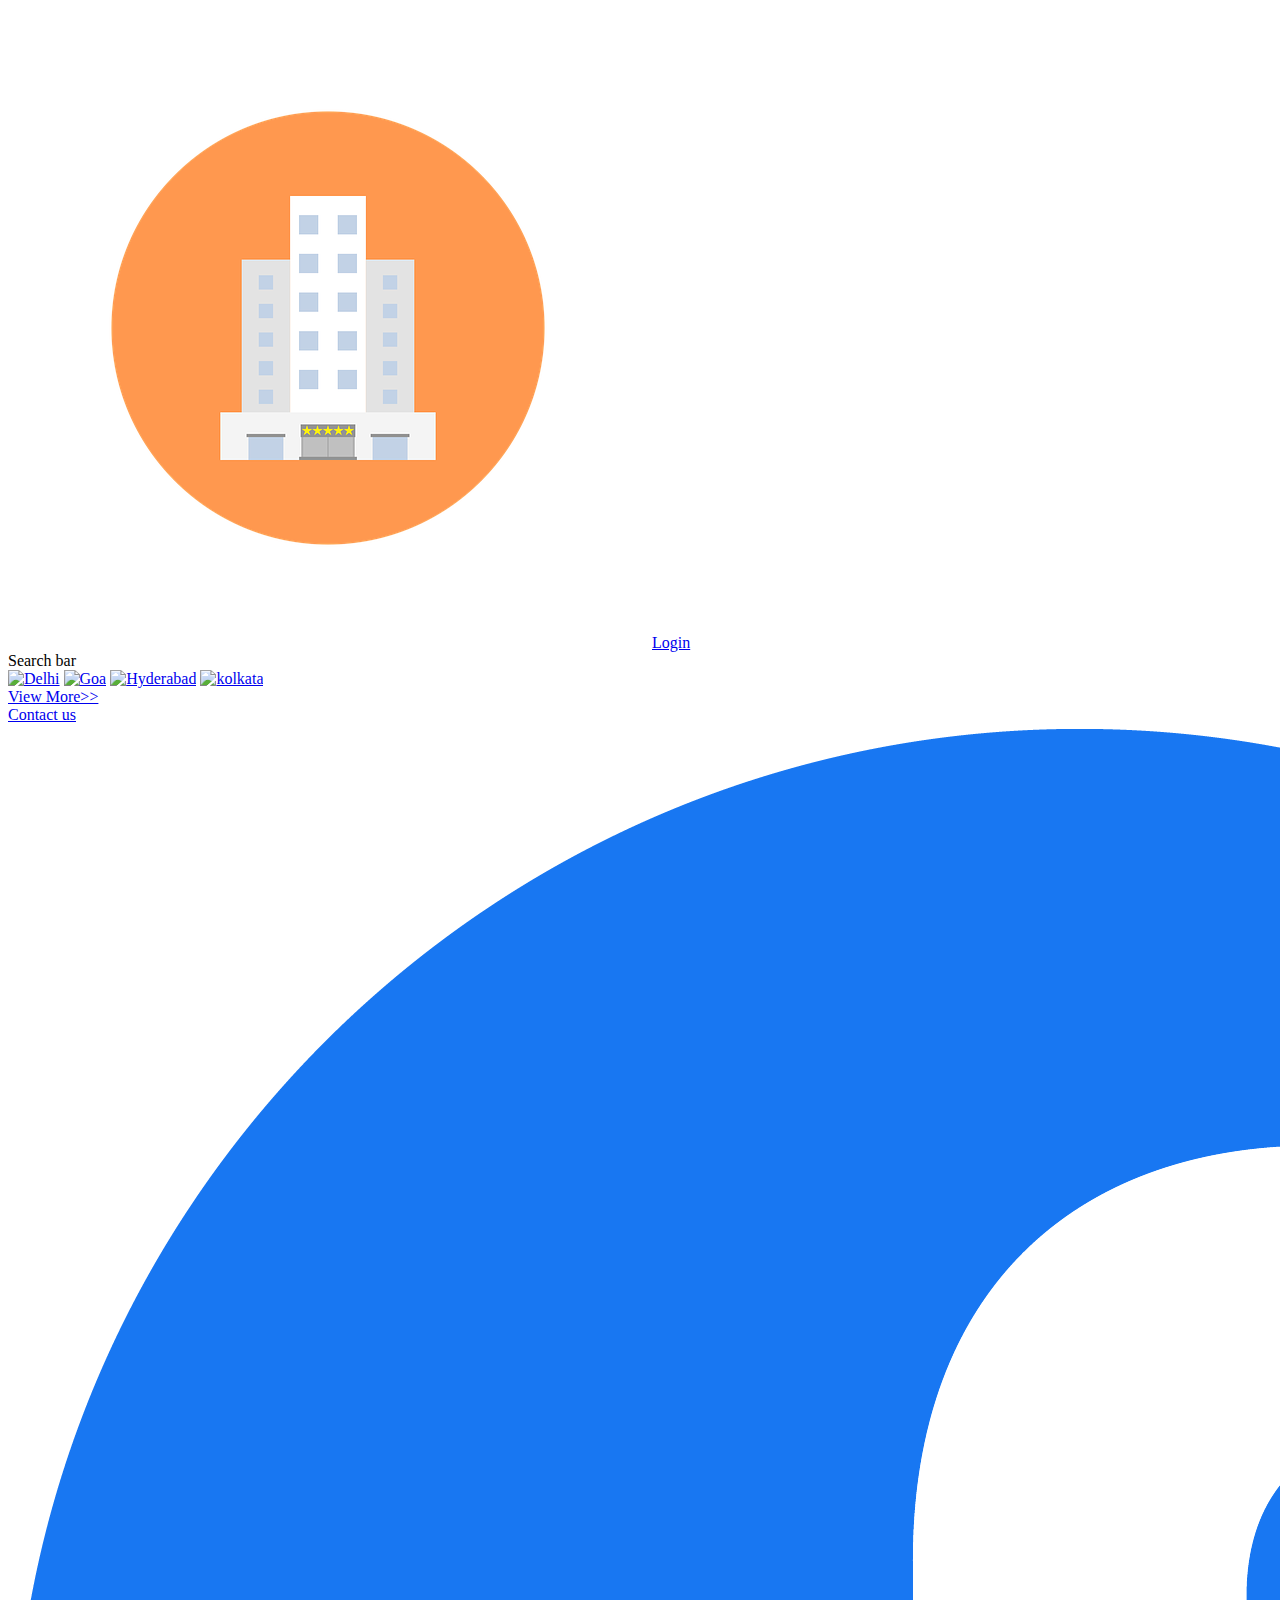
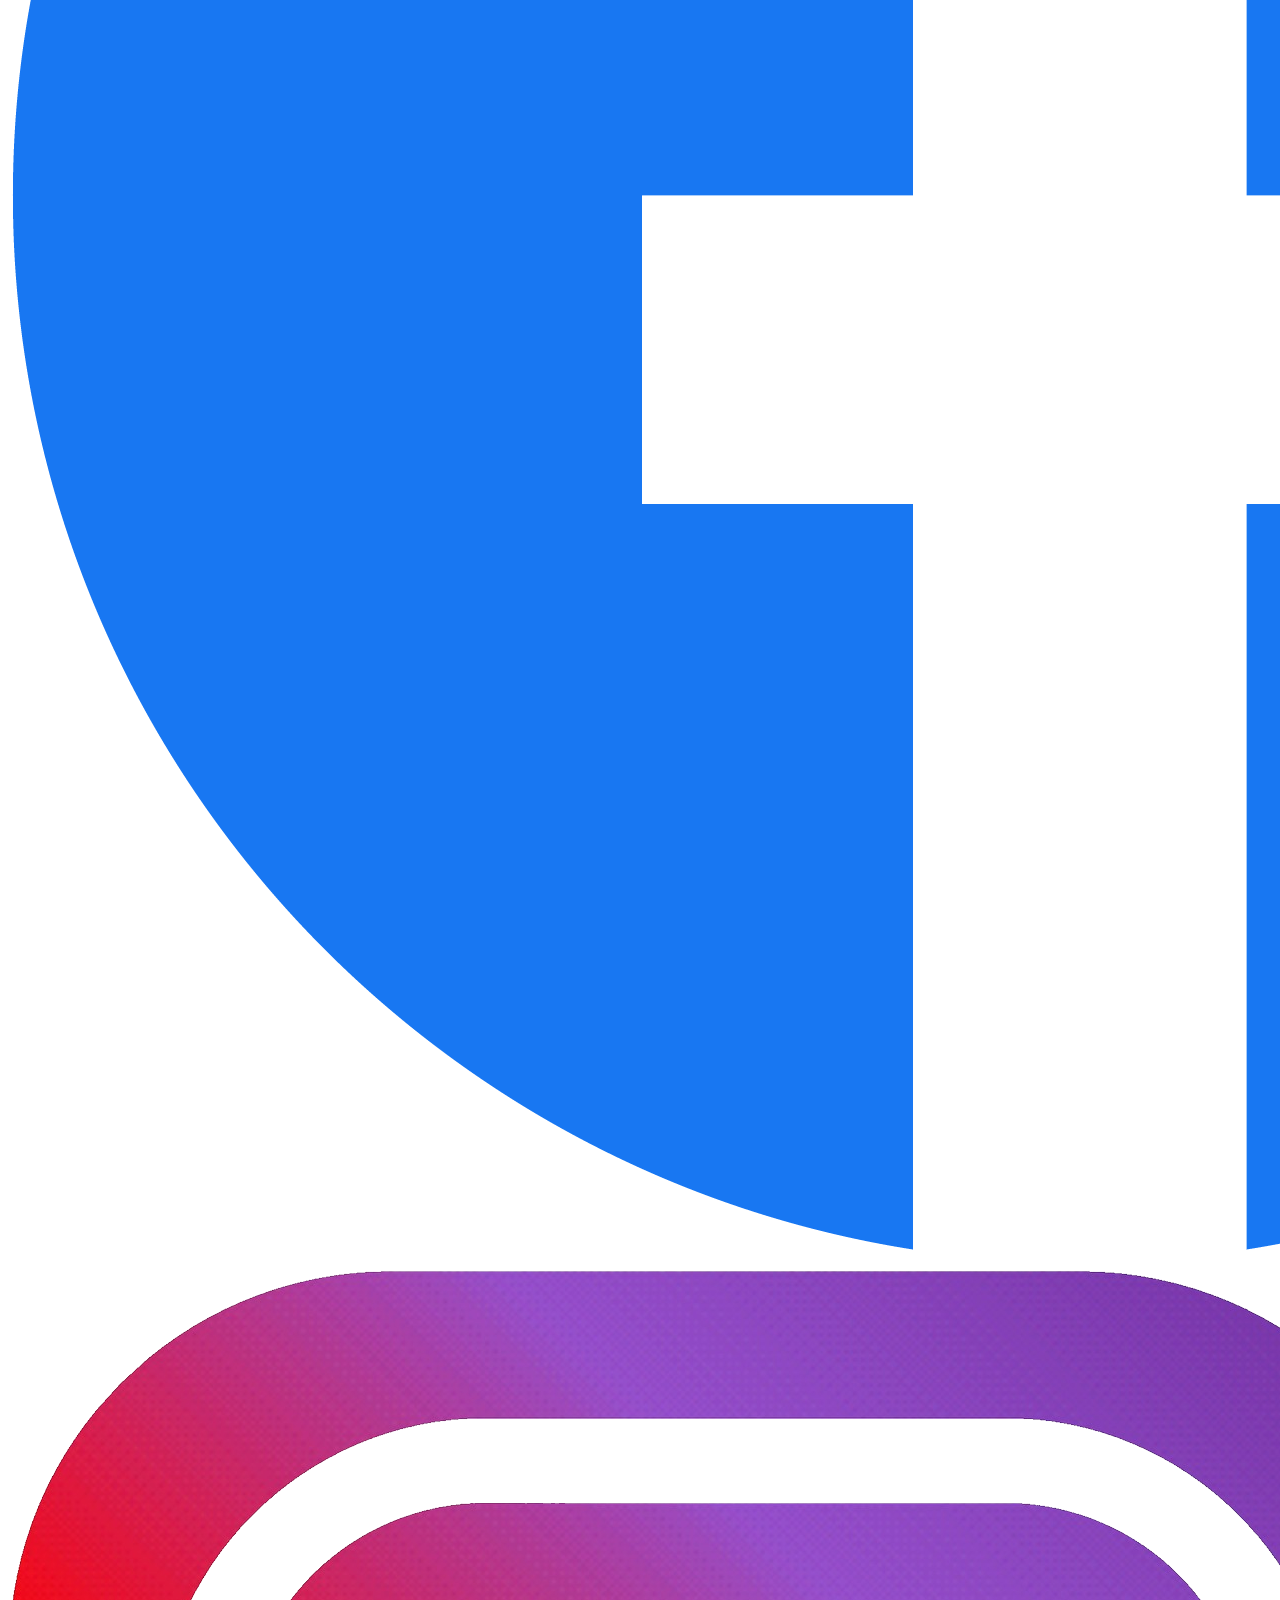
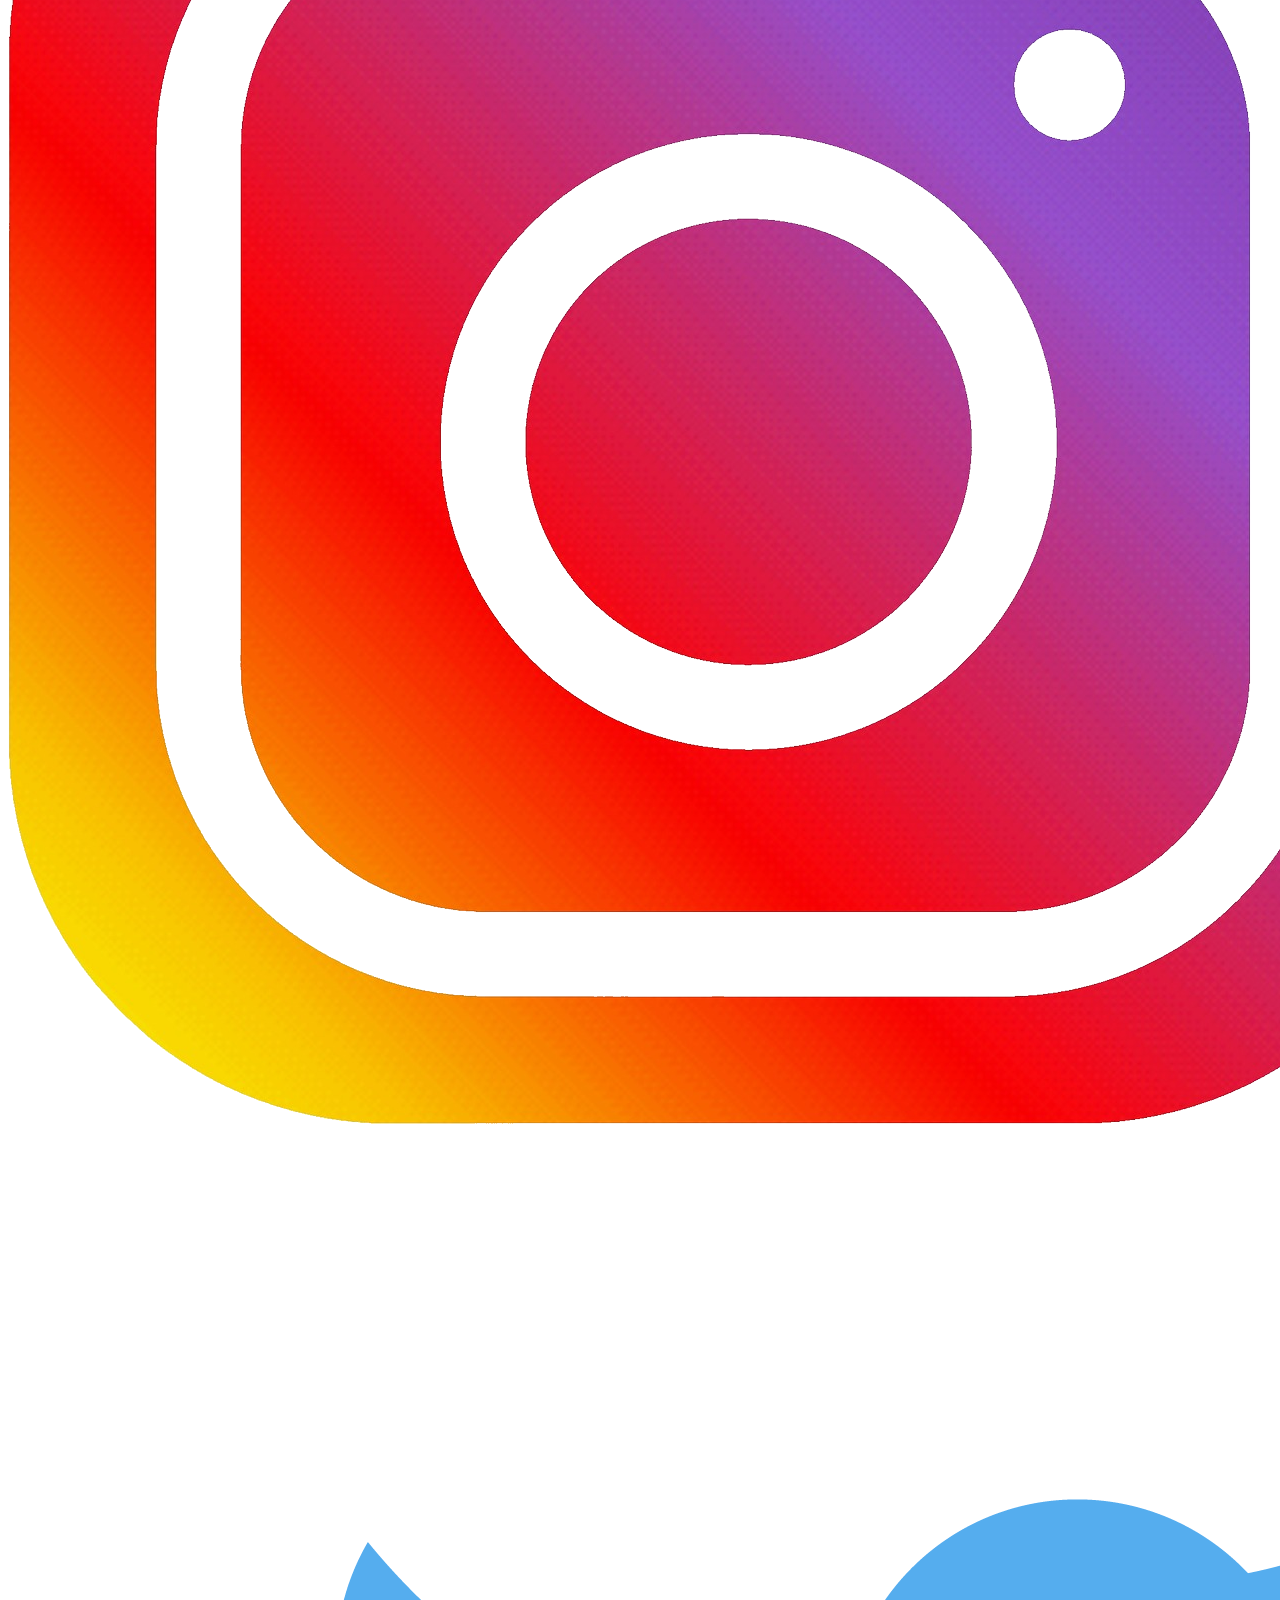
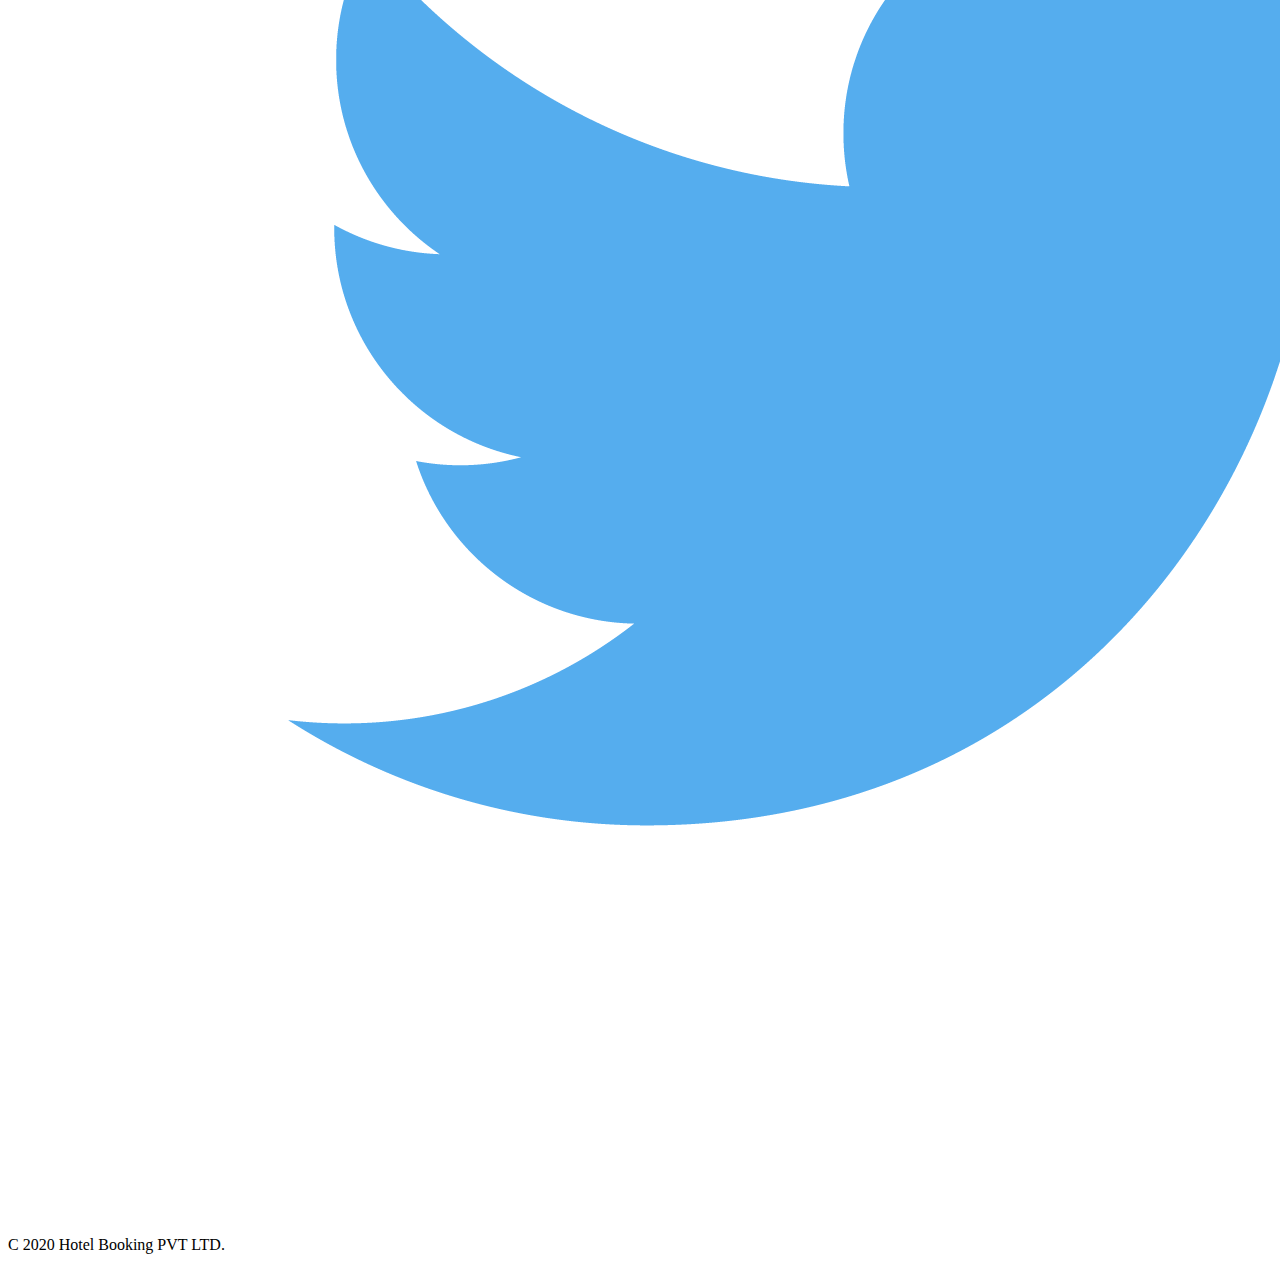
==== index.html @ e8c8d891 "check point2" ====
<!DOCTYPE html>
  <head>
      <title>
          Hotel Booking
      </title>
      <meta charset="utf-8">
  <meta name="viewport" content="width=device-width, initial-scale=1">
   <link href="styles\index.css" rel="stylesheet" />

   <body>
       <div id="main_container">    <!---Main container wraps all the div inside it  --->
           <div id="header">           <!---Header consist of logo  --->
                <header>
                    <img src="assests\images\logo.png" id="Logo" alt="logo">   <!--Image to show as logo in header-->

                    <a href="login.html" id="Login" >Login</a>           <!--a link to navigate to anthore page-->
                </header>
            </div>


            <div class="Search">                <!--Search Bar section -->
                <section>
                    Search bar 
                </section>
            </div>

            <div id="cards">              <!--Container to display the cards contains different images of destination -->
                <nav>
                    
                    <a href="list.html">  <img src="https://media-cdn.tripadvisor.com/media/photo-s/15/33/fe/a2/new-delhi.jpg" id="Delhi" alt="Delhi"></a>
                    
                    
                    <a href="list.html">  <img src="https://media-cdn.tripadvisor.com/media/photo-s/15/33/fc/f0/goa.jpg" id="Goa" alt="Goa"></a>

                    <a href="list.html">   <img src ="https://media-cdn.tripadvisor.com/media/photo-s/0f/98/f7/df/charminar.jpg" id="Hyderabad" alt="Hyderabad"></a>
                        
                    <a href="list.html">   <img src ="https://media-cdn.tripadvisor.com/media/photo-s/15/33/fe/ac/kolkata-calcutta.jpg" id="kolkata" alt="kolkata"></a>

                        <div id="more_cards">
                            <a href="#index.html">View More>></a>
                        </div>

                </nav>
            </div>


            <div id="Footer">
                <footer>
                    <a href="contact.html"  target="_blank" rel="noopener noreferrer" id="contact_us">Contact us</a>
                    <div id="contact">
                     <a href="https://www.facebook.com" target="_blank" rel="noopener noreferrer"> <img src="assests\images\facebook.png"  id="facebook"></a>
                     <a href="https://www.instagram.com" target="_blank" rel="noopener noreferrer"> <img src="assests\images\instagram.png"  id="instagram"></a>
                     <a href="https://twitter.com"  target="_blank" rel="noopener noreferrer"> <img src="assests\images\twitter.png"   id="twitter"></a>
                    </div>
                    <div><p> C 2020 Hotel Booking PVT LTD.</p></div>
                </footer>
            </div>
       </div>
   </body>
  </html>
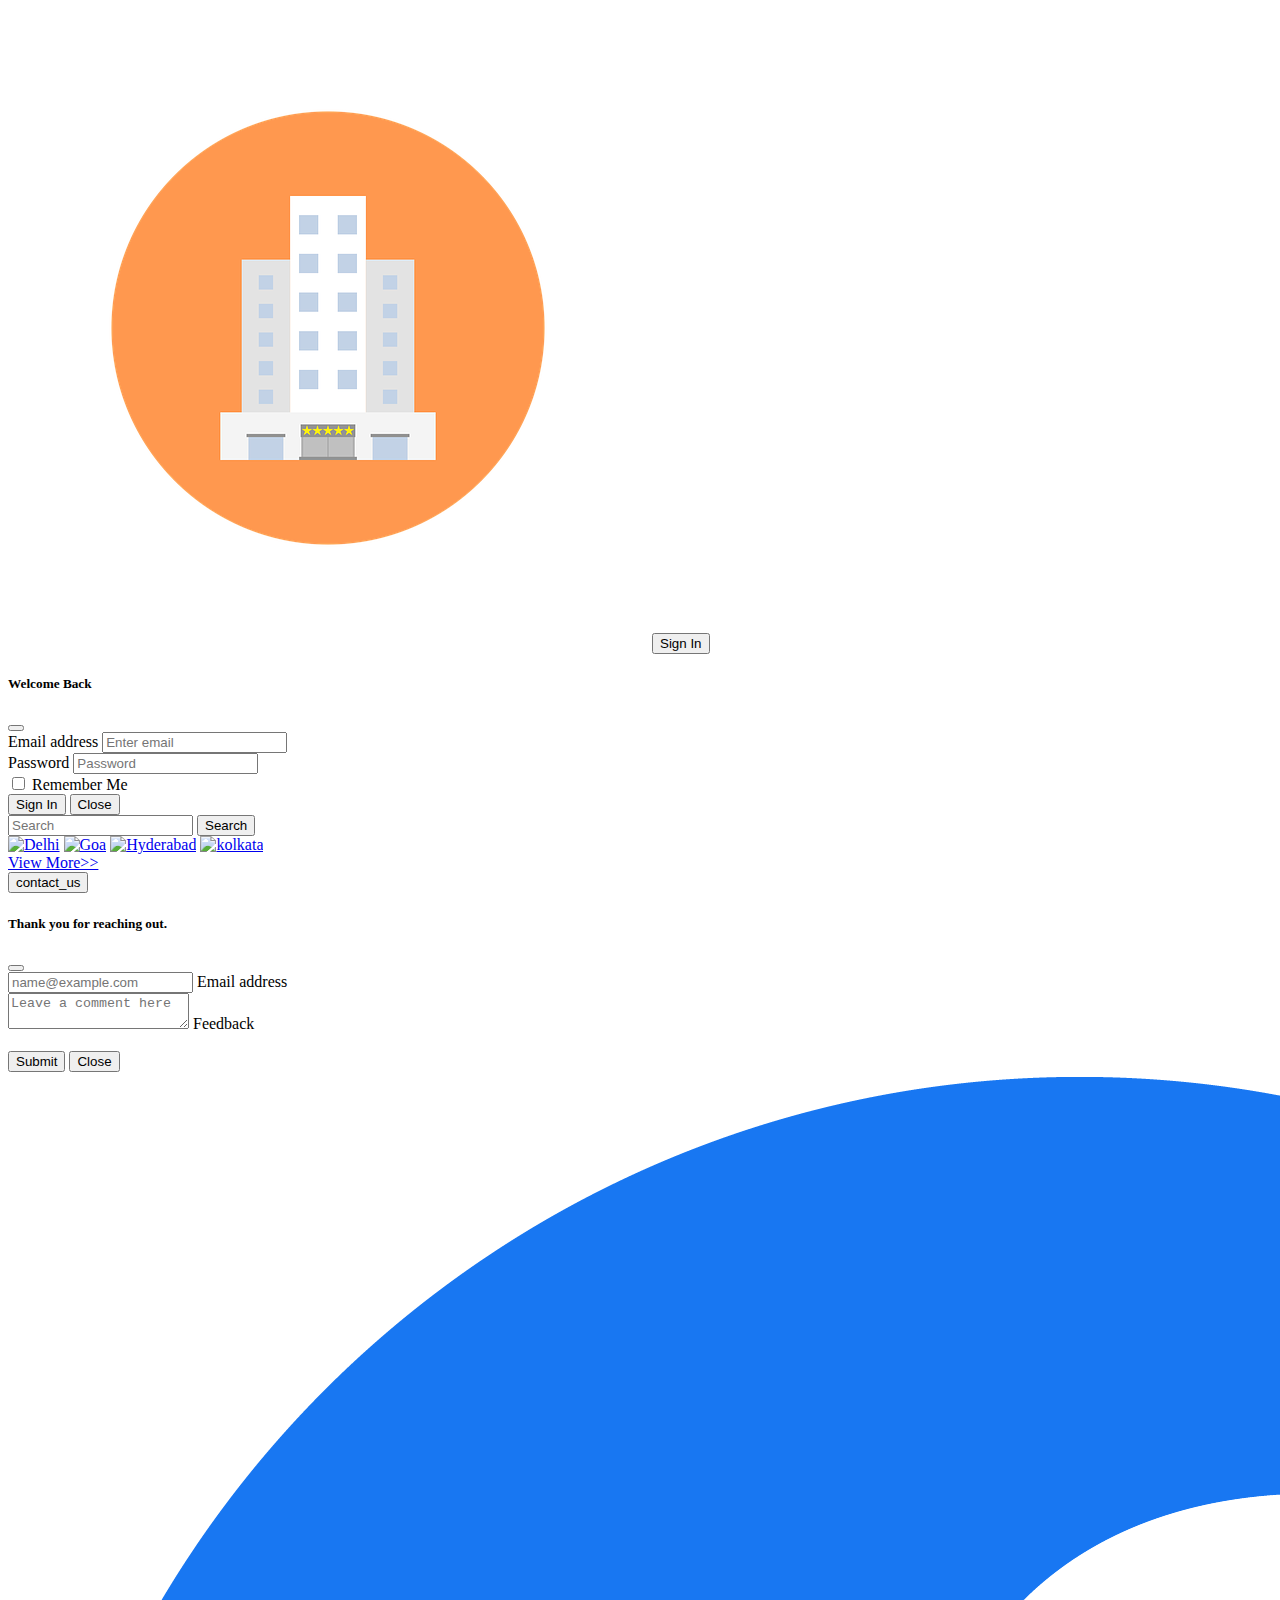
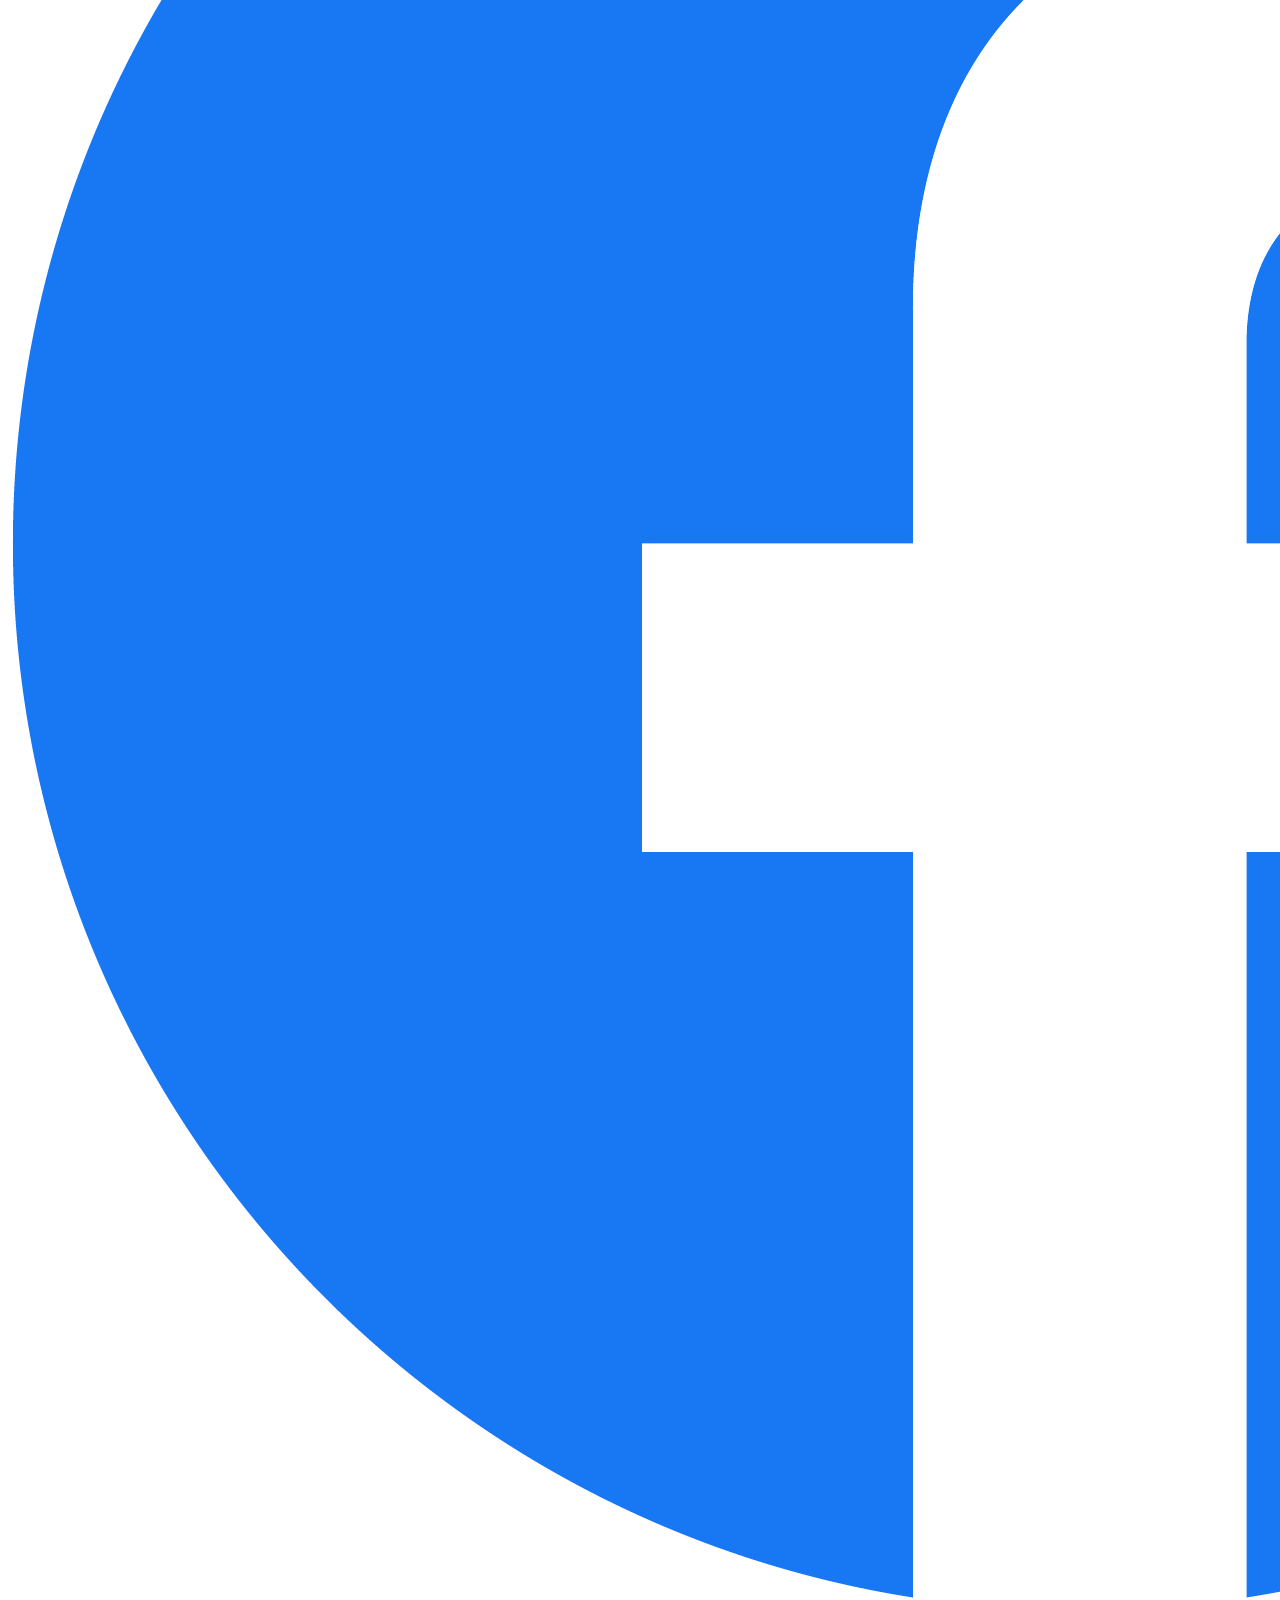
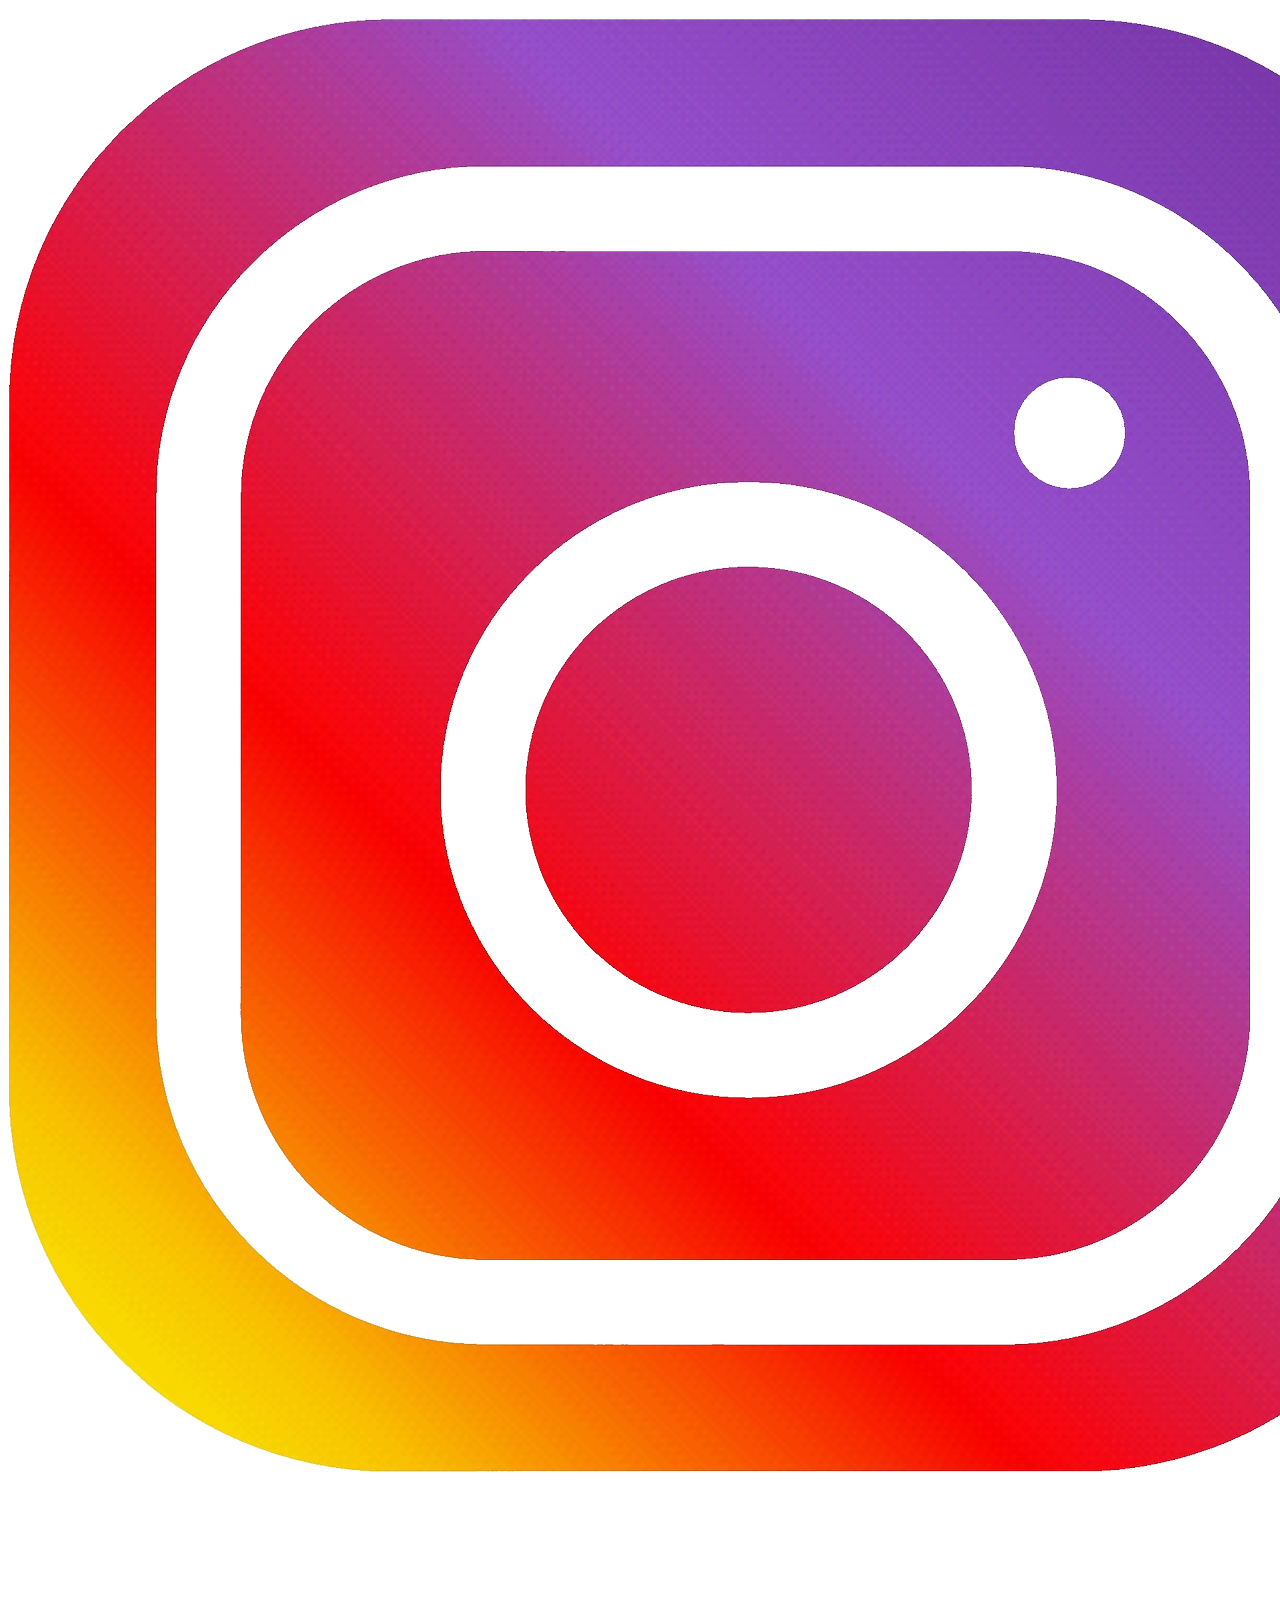
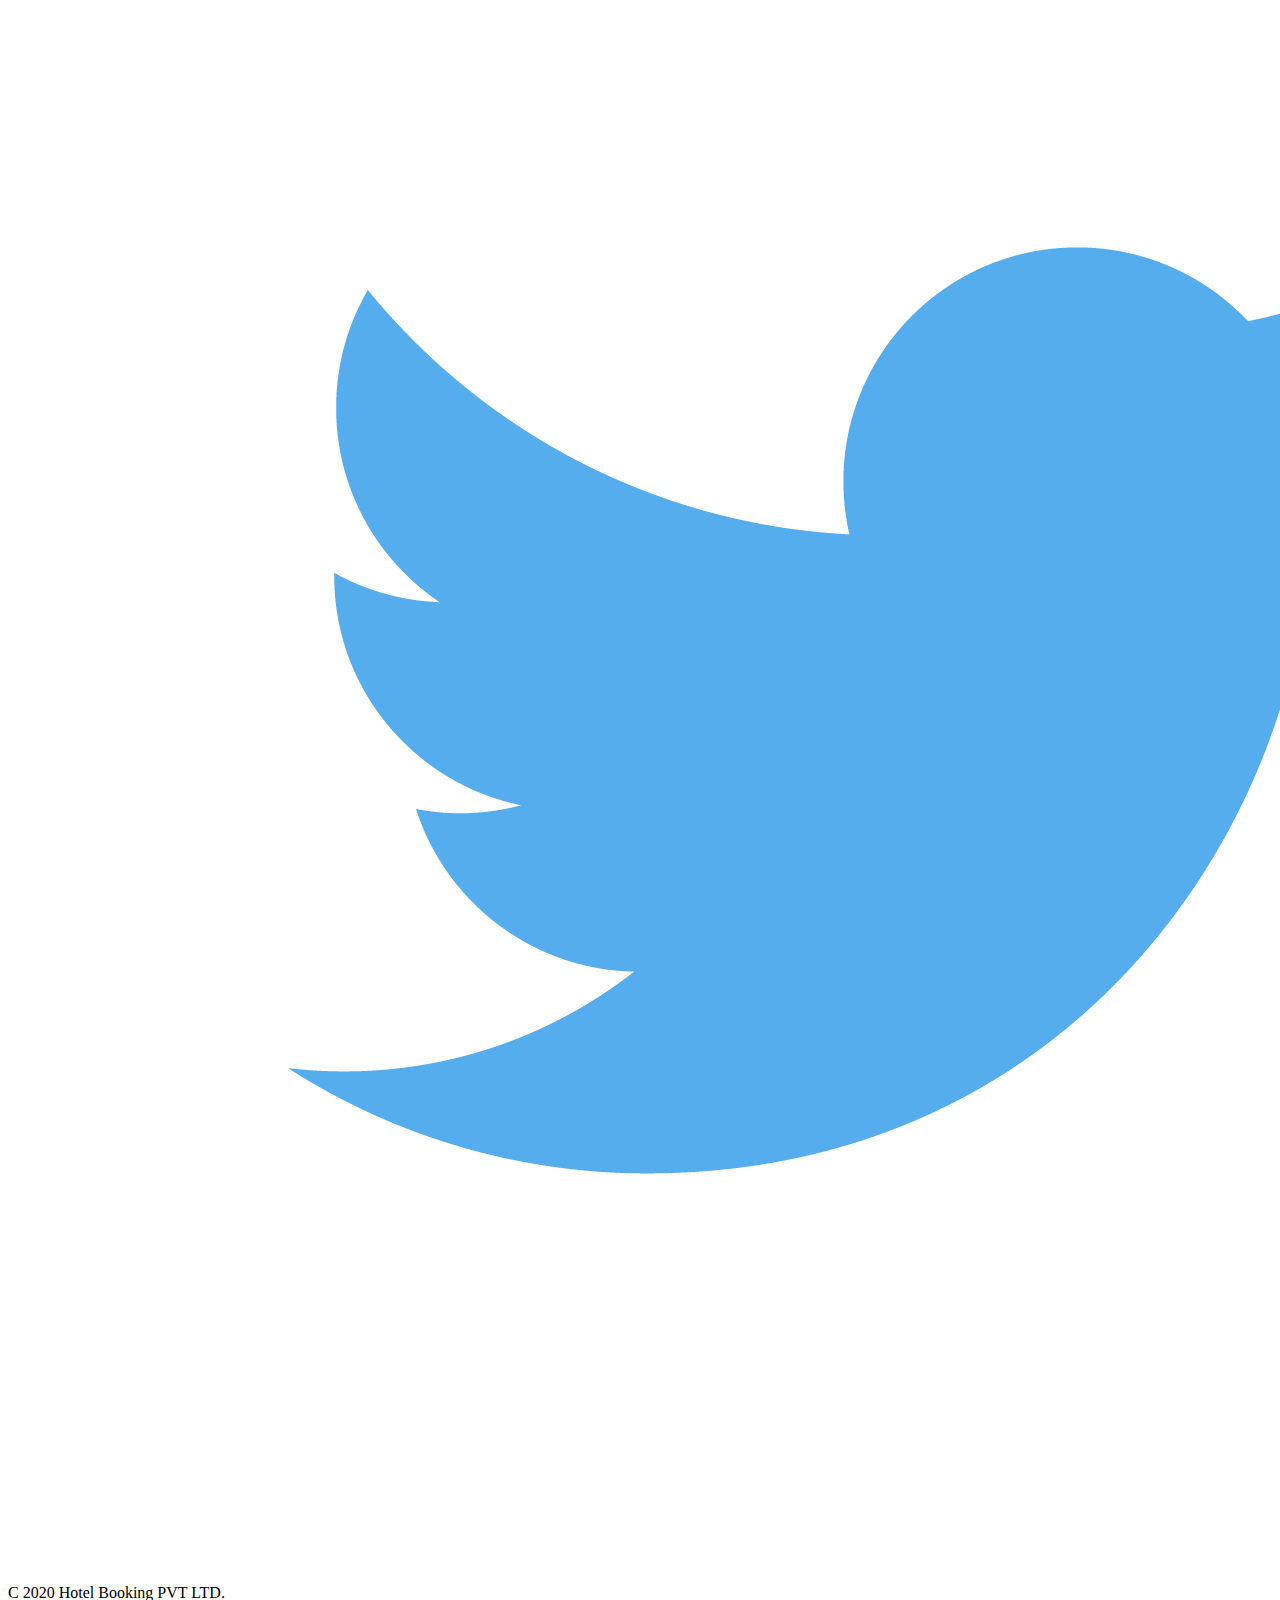
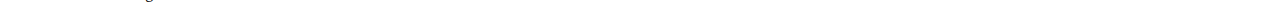
==== commit c1095ac8: "Check point 3" ====
--- a/index.html
+++ b/index.html
@@ -7,22 +7,63 @@
       <meta charset="utf-8">
   <meta name="viewport" content="width=device-width, initial-scale=1">
    <link href="styles\index.css" rel="stylesheet" />
+   <link href="https://cdn.jsdelivr.net/npm/bootstrap@5.1.3/dist/css/bootstrap.min.css"  rel="stylesheet" 
+   integrity="sha384-1BmE4kWBq78iYhFldvKuhfTAU6auU8tT94WrHftjDbrCEXSU1oBoqyl2QvZ6jIW3"  crossorigin="anonymous"/>
+  </head>
 
    <body>
        <div id="main_container">    <!---Main container wraps all the div inside it  --->
            <div id="header">           <!---Header consist of logo  --->
                 <header>
-                    <img src="assests\images\logo.png" id="Logo" alt="logo">   <!--Image to show as logo in header-->
+                   <a href="index.html"> <img src="assests\images\logo.png" id="Logo" alt="logo"></a>   <!--Image to show as logo in header-->
 
-                    <a href="login.html" id="Login" >Login</a>           <!--a link to navigate to anthore page-->
+                    <button type="button" class="btn btn-primary"data-bs-toggle="modal" data-bs-target="#example-modal" id="sign-in-button" > Sign In </button>
+
+
+                    <div class="modal fade" id="example-modal"  tabindex="-1" aria-labelledby="modal-header"  aria-hidden="true">
+                    <div class="modal-dialog">
+                      <div class="modal-content">
+                        <div class="modal-header">
+                          <h5 class="modal-title" id="modal-header">Welcome Back</h5>
+                          <button type="button" class="btn-close" data-bs-dismiss="modal" aria-label="Close"></button>
+                        </div>
+                        <div class="modal-body">
+                          <form>
+                            <div class="mb-3">
+                              <label for="example-input-email" class="form-label" >Email address</label >
+                              <input type="email"  class="form-control" id="example-input-email"  aria-describedby="emailHelp" placeholder="Enter email"/>
+                            </div>
+                            <div class="mb-3">
+                              <label for="example-input-password" class="form-label">Password</label>
+                              <input type="password" class="form-control" id="example-input-password" placeholder="Password" />
+                            </div>
+                            <div class="mb-3 form-check">
+                              <input type="checkbox"  class="form-check-input"  id="example-check"/>
+                              <label class="form-check-label" for="example-check" >Remember Me</label >
+                            </div>
+                            <button type="button" class="btn btn-primary">Sign In</button>
+                            <button type="button" class="btn btn-secondary" data-bs-dismiss="modal" > Close </button>
+                          </form>
+                        </div>
+                      </div>
+                    </div>
+                  </div>
+                      
                 </header>
             </div>
 
 
             <div class="Search">                <!--Search Bar section -->
-                <section>
-                    Search bar 
-                </section>
+                
+                    <nav class="navbar navbar-light bg-light">
+                        <div class="container-fluid">
+                          <form class="d-flex">
+                            <input class="form-control me-2" type="search" placeholder="Search" aria-label="Search">
+                            <button class="btn btn-outline-success" type="submit">Search</button>
+                          </form>
+                        </div>
+                      </nav>
+                
             </div>
 
             <div id="cards">              <!--Container to display the cards contains different images of destination -->
@@ -38,7 +79,7 @@
                     <a href="list.html">   <img src ="https://media-cdn.tripadvisor.com/media/photo-s/15/33/fe/ac/kolkata-calcutta.jpg" id="kolkata" alt="kolkata"></a>
 
                         <div id="more_cards">
-                            <a href="#index.html">View More>></a>
+                            <a href="index.html">View More>></a>
                         </div>
 
                 </nav>
@@ -47,8 +88,42 @@
 
             <div id="Footer">
                 <footer>
-                    <a href="contact.html"  target="_blank" rel="noopener noreferrer" id="contact_us">Contact us</a>
-                    <div id="contact">
+                    <div id="contact_us">
+
+                        <button type="button"  class="btn btn-primary"  data-bs-toggle="modal" data-bs-target="#example-modal" id="sign-in-button" > contact_us </button>
+                      <div class="modal fade" id="example-modal"  tabindex="-1" aria-labelledby="modal-header"  aria-hidden="true">
+                        <div class="modal-dialog">
+                            <div class="modal-content">
+                              <div class="modal-header">
+                                <h5 class="modal-title" id="modal-header">Thank you for reaching out.</h5>
+                                <button type="button" class="btn-close" data-bs-dismiss="modal"  aria-label="Close"></button>
+                              </div>
+                              <div class="modal-body">
+                              <form>
+                    <div class="form-floating mb-3" >
+                        <input type="email" class="form-control" id="floatingInput" placeholder="name@example.com">
+                        <label for="floatingInput">Email address</label>
+                      </div>
+                      <div class="form-floating" >
+                        <textarea class="form-control" placeholder="Leave a comment here" id="floatingTextarea"></textarea>
+                        <label for="floatingTextarea">Feedback</label>
+                      </div><br/>
+                      <div class="modal-footer">
+                      <button type="button" class="btn btn-primary">Submit</button>
+                          <button type="button" class="btn btn-secondary" data-bs-dismiss="modal" >  Close </button>
+                         </div>
+                    </form>
+                              </div>
+                    </div>
+                </div>
+            </div>
+          </div>
+              
+
+
+
+
+                    <div id="Social_Media">
                      <a href="https://www.facebook.com" target="_blank" rel="noopener noreferrer"> <img src="assests\images\facebook.png"  id="facebook"></a>
                      <a href="https://www.instagram.com" target="_blank" rel="noopener noreferrer"> <img src="assests\images\instagram.png"  id="instagram"></a>
                      <a href="https://twitter.com"  target="_blank" rel="noopener noreferrer"> <img src="assests\images\twitter.png"   id="twitter"></a>
@@ -57,6 +132,11 @@
                 </footer>
             </div>
        </div>
+       <script
+       src="https://cdn.jsdelivr.net/npm/bootstrap@5.1.3/dist/js/bootstrap.bundle.min.js"
+       integrity="sha384-ka7Sk0Gln4gmtz2MlQnikT1wXgYsOg+OMhuP+IlRH9sENBO0LRn5q+8nbTov4+1p"
+       crossorigin="anonymous"
+     ></script>
    </body>
   </html>
   
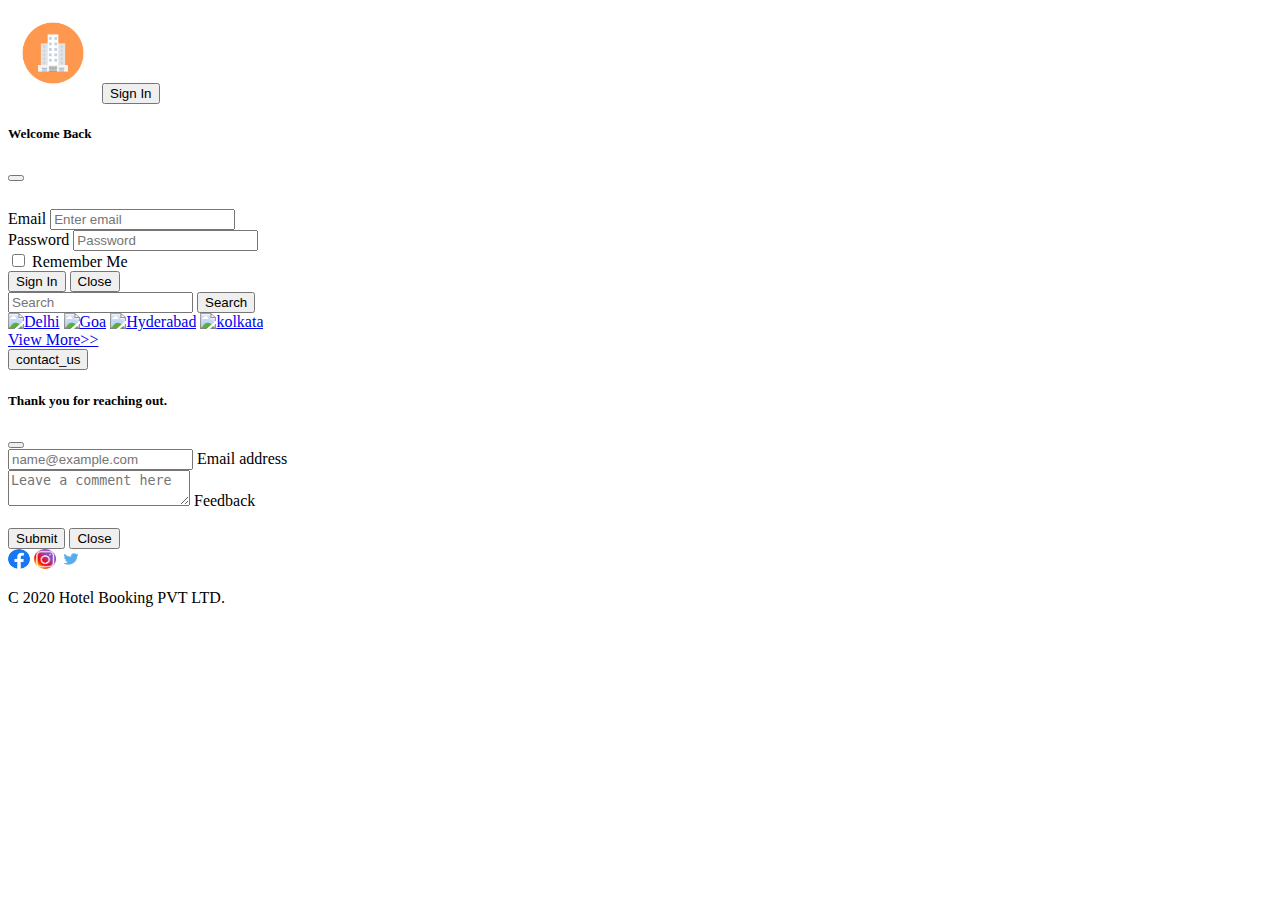
==== commit 7d2dcb77: "Check point 4" ====
--- a/index.html
+++ b/index.html
@@ -27,21 +27,27 @@
                           <h5 class="modal-title" id="modal-header">Welcome Back</h5>
                           <button type="button" class="btn-close" data-bs-dismiss="modal" aria-label="Close"></button>
                         </div>
+
+
+                        <div id="login-error-msg-holder">
+                          <p id="login-error-msg">Invalid username <span id="error-msg-second-line">and/or password</span></p>
+                        </div>
+                        
                         <div class="modal-body">
-                          <form>
+                          <form  id="login-form">
                             <div class="mb-3">
-                              <label for="example-input-email" class="form-label" >Email address</label >
-                              <input type="email"  class="form-control" id="example-input-email"  aria-describedby="emailHelp" placeholder="Enter email"/>
+                              <label for="example-input-email" class="form-label" >Email</label >
+                              <input type="email" name="Email" class="form-control" id="example-input-email"  aria-describedby="emailHelp" placeholder="Enter email"/>
                             </div>
                             <div class="mb-3">
                               <label for="example-input-password" class="form-label">Password</label>
-                              <input type="password" class="form-control" id="example-input-password" placeholder="Password" />
+                              <input type="password" name="password" class="form-control" id="example-input-password" placeholder="Password" />
                             </div>
                             <div class="mb-3 form-check">
                               <input type="checkbox"  class="form-check-input"  id="example-check"/>
                               <label class="form-check-label" for="example-check" >Remember Me</label >
                             </div>
-                            <button type="button" class="btn btn-primary">Sign In</button>
+                            <button type="submit" class="btn btn-primary" id="login-form-submit">Sign In</button>
                             <button type="button" class="btn btn-secondary" data-bs-dismiss="modal" > Close </button>
                           </form>
                         </div>
@@ -137,6 +143,13 @@
        integrity="sha384-ka7Sk0Gln4gmtz2MlQnikT1wXgYsOg+OMhuP+IlRH9sENBO0LRn5q+8nbTov4+1p"
        crossorigin="anonymous"
      ></script>
+     <script src="index.js" >
+       
+     </script>
+     <script src="index.js" >
+       
+    </script>
+
    </body>
   </html>
   
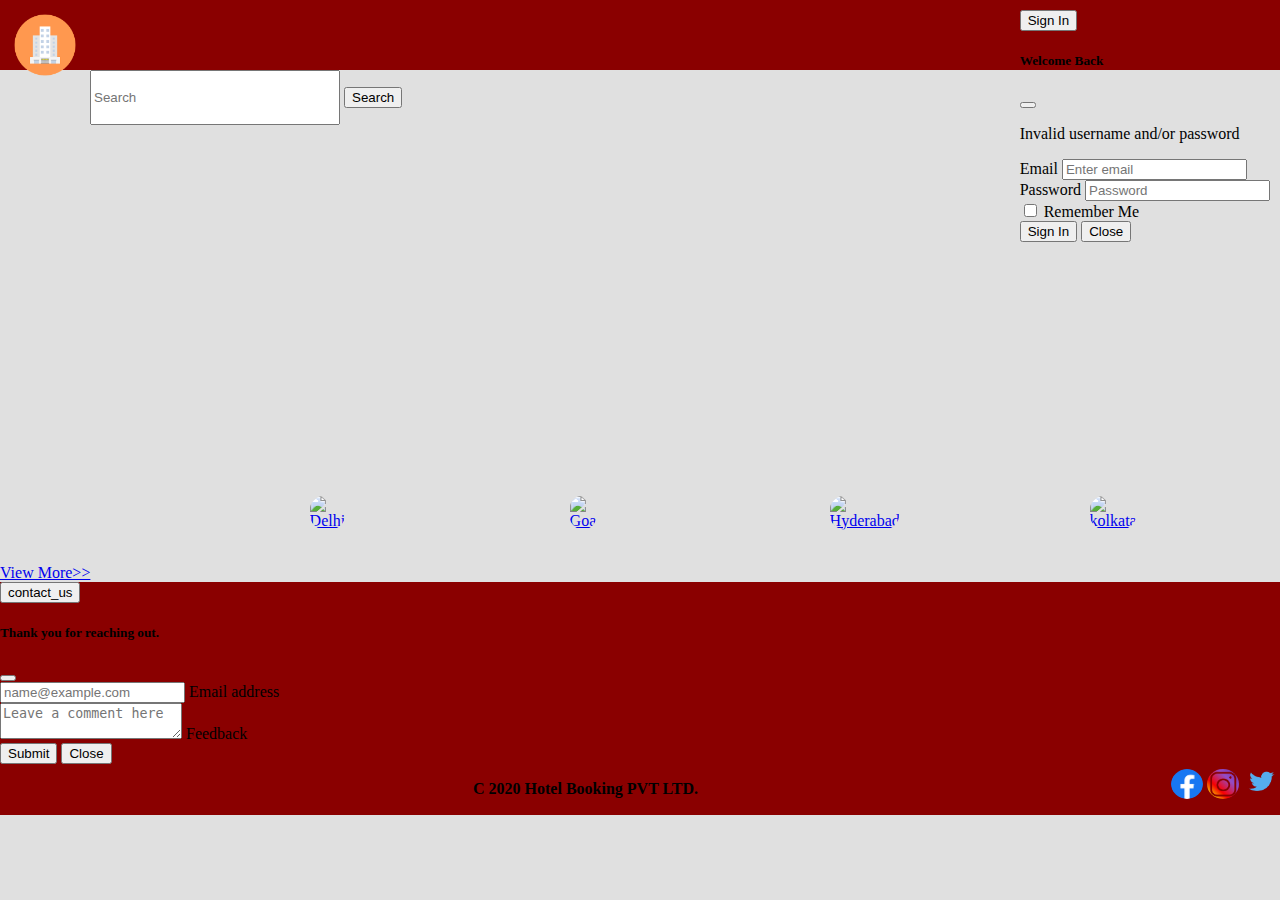
==== commit d28307fd: "Checkpoint 5" ====
--- a/index.html
+++ b/index.html
@@ -12,89 +12,100 @@
   </head>
 
    <body>
-       <div id="main_container">    <!---Main container wraps all the div inside it  --->
-           <div id="header">           <!---Header consist of logo  --->
-                <header>
-                   <a href="index.html"> <img src="assests\images\logo.png" id="Logo" alt="logo"></a>   <!--Image to show as logo in header-->
-
-                    <button type="button" class="btn btn-primary"data-bs-toggle="modal" data-bs-target="#example-modal" id="sign-in-button" > Sign In </button>
+    <div id="main_container">    <!---Main container wraps all the div inside it  --->
+      <div id="header">          <!---Header consist of logo  --->
+       
+           <header>
+             
+              <a href="index.html"> <img src="assests\images\logo.png" id="Logo" alt="logo"></a>   <!--Image to show as logo in header-->
+<div class="right">
+              <button type="button" class="btn btn-primary"data-bs-toggle="modal" data-bs-target="#example-modal" id="sign-in-button" > Sign In </button>
 
 
-                    <div class="modal fade" id="example-modal"  tabindex="-1" aria-labelledby="modal-header"  aria-hidden="true">
-                    <div class="modal-dialog">
-                      <div class="modal-content">
-                        <div class="modal-header">
-                          <h5 class="modal-title" id="modal-header">Welcome Back</h5>
-                          <button type="button" class="btn-close" data-bs-dismiss="modal" aria-label="Close"></button>
-                        </div>
+               <div class="modal fade" id="example-modal"  tabindex="-1" aria-labelledby="modal-header"  aria-hidden="true">
+               <div class="modal-dialog">
+                 <div class="modal-content">
+                   <div class="modal-header">
+                     <h5 class="modal-title" id="modal-header">Welcome Back</h5>
+                     <button type="button" class="btn-close" data-bs-dismiss="modal" aria-label="Close"></button>
+                   </div>
 
 
-                        <div id="login-error-msg-holder">
-                          <p id="login-error-msg">Invalid username <span id="error-msg-second-line">and/or password</span></p>
-                        </div>
-                        
-                        <div class="modal-body">
-                          <form  id="login-form">
-                            <div class="mb-3">
-                              <label for="example-input-email" class="form-label" >Email</label >
-                              <input type="email" name="Email" class="form-control" id="example-input-email"  aria-describedby="emailHelp" placeholder="Enter email"/>
-                            </div>
-                            <div class="mb-3">
-                              <label for="example-input-password" class="form-label">Password</label>
-                              <input type="password" name="password" class="form-control" id="example-input-password" placeholder="Password" />
-                            </div>
-                            <div class="mb-3 form-check">
-                              <input type="checkbox"  class="form-check-input"  id="example-check"/>
-                              <label class="form-check-label" for="example-check" >Remember Me</label >
-                            </div>
-                            <button type="submit" class="btn btn-primary" id="login-form-submit">Sign In</button>
-                            <button type="button" class="btn btn-secondary" data-bs-dismiss="modal" > Close </button>
+                   <div id="login-error-msg-holder">
+                     <p id="login-error-msg">Invalid username <span id="error-msg-second-line">and/or password</span></p>
+                   </div>
+                   
+                   <div class="modal-body">
+                     <form  id="login-form">
+                       <div class="mb-3">
+                         <label for="example-input-email" class="form-label" >Email</label >
+                         <input type="email" name="Email" class="form-control" id="example-input-email"  aria-describedby="emailHelp" placeholder="Enter email"/>
+                       </div>
+                       <div class="mb-3">
+                         <label for="example-input-password" class="form-label">Password</label>
+                         <input type="password" name="password" class="form-control" id="example-input-password" placeholder="Password" />
+                       </div>
+                       <div class="mb-3 form-check">
+                         <input type="checkbox"  class="form-check-input"  id="example-check"/>
+                         <label class="form-check-label" for="example-check" >Remember Me</label >
+                       </div>
+                       <button type="submit" class="btn btn-primary" id="login-form-submit">Sign In</button>
+                       <button type="button" class="btn btn-secondary" data-bs-dismiss="modal" > Close </button>
+                     </form>
+                   </div>
+                 </div>
+               </div>
+             </div>
+            </div>
+            
+            
+           </header>
+          
+       </div>
+       
+
+            <div class="Search" >                <!--Search Bar section -->
+              
+                    <nav>
+                        <div class="container-fluid">
+                          <form class="d-flex">
+                            <input class="form-control me-2" id="searchbar" type="search" placeholder="Search" aria-label="Search">
+                            <button class="p-sm-2 mb-2 bg-success text-dark " type="submit">Search</button>
                           </form>
                         </div>
+                      </nav>
+                   
+                
+            </div>
+
+            <div class="outer-grid">              <!--Container to display the cards contains different images of destination -->
+                <nav>
+                  
+                    
+                   <div class="grid"> 
+                     <a href="list.html">  <img src="https://media-cdn.tripadvisor.com/media/photo-s/15/33/fe/a2/new-delhi.jpg" id="Delhi" alt="Delhi"></a>
+                    
+                    
+                   <a href="list.html">  <img src="https://media-cdn.tripadvisor.com/media/photo-s/15/33/fc/f0/goa.jpg" id="Goa" alt="Goa"></a>
+
+                  <a href="list.html">   <img src ="https://media-cdn.tripadvisor.com/media/photo-s/0f/98/f7/df/charminar.jpg" id="Hyderabad" alt="Hyderabad"></a>
+                        
+                   <a href="list.html">   <img src ="https://media-cdn.tripadvisor.com/media/photo-s/15/33/fe/ac/kolkata-calcutta.jpg" id="kolkata" alt="kolkata"></a>
+                   
+
                       </div>
-                    </div>
-                  </div>
                       
-                </header>
+
+                </nav>
+                <div id="more_cards">
+                  <a href="index.html">View More>></a>
+              </div>
             </div>
 
 
-            <div class="Search">                <!--Search Bar section -->
-                
-                    <nav class="navbar navbar-light bg-light">
-                        <div class="container-fluid">
-                          <form class="d-flex">
-                            <input class="form-control me-2" type="search" placeholder="Search" aria-label="Search">
-                            <button class="btn btn-outline-success" type="submit">Search</button>
-                          </form>
-                        </div>
-                      </nav>
-                
-            </div>
-
-            <div id="cards">              <!--Container to display the cards contains different images of destination -->
-                <nav>
+            <div id="Footer" >
+                <footer>
                     
-                    <a href="list.html">  <img src="https://media-cdn.tripadvisor.com/media/photo-s/15/33/fe/a2/new-delhi.jpg" id="Delhi" alt="Delhi"></a>
-                    
-                    
-                    <a href="list.html">  <img src="https://media-cdn.tripadvisor.com/media/photo-s/15/33/fc/f0/goa.jpg" id="Goa" alt="Goa"></a>
-
-                    <a href="list.html">   <img src ="https://media-cdn.tripadvisor.com/media/photo-s/0f/98/f7/df/charminar.jpg" id="Hyderabad" alt="Hyderabad"></a>
-                        
-                    <a href="list.html">   <img src ="https://media-cdn.tripadvisor.com/media/photo-s/15/33/fe/ac/kolkata-calcutta.jpg" id="kolkata" alt="kolkata"></a>
-
-                        <div id="more_cards">
-                            <a href="index.html">View More>></a>
-                        </div>
-
-                </nav>
-            </div>
-
-
-            <div id="Footer">
-                <footer>
-                    <div id="contact_us">
 
                         <button type="button"  class="btn btn-primary"  data-bs-toggle="modal" data-bs-target="#example-modal" id="sign-in-button" > contact_us </button>
                       <div class="modal fade" id="example-modal"  tabindex="-1" aria-labelledby="modal-header"  aria-hidden="true">
@@ -113,7 +124,7 @@
                       <div class="form-floating" >
                         <textarea class="form-control" placeholder="Leave a comment here" id="floatingTextarea"></textarea>
                         <label for="floatingTextarea">Feedback</label>
-                      </div><br/>
+                      </div>
                       <div class="modal-footer">
                       <button type="button" class="btn btn-primary">Submit</button>
                           <button type="button" class="btn btn-secondary" data-bs-dismiss="modal" >  Close </button>
@@ -123,18 +134,19 @@
                     </div>
                 </div>
             </div>
-          </div>
+          
+          
               
 
 
 
 
-                    <div id="Social_Media">
+                     <div id="Social_Media">
                      <a href="https://www.facebook.com" target="_blank" rel="noopener noreferrer"> <img src="assests\images\facebook.png"  id="facebook"></a>
                      <a href="https://www.instagram.com" target="_blank" rel="noopener noreferrer"> <img src="assests\images\instagram.png"  id="instagram"></a>
                      <a href="https://twitter.com"  target="_blank" rel="noopener noreferrer"> <img src="assests\images\twitter.png"   id="twitter"></a>
                     </div>
-                    <div><p> C 2020 Hotel Booking PVT LTD.</p></div>
+                    <div id="phrase"><p> C 2020 Hotel Booking PVT LTD.</p></div>
                 </footer>
             </div>
        </div>
@@ -143,13 +155,6 @@
        integrity="sha384-ka7Sk0Gln4gmtz2MlQnikT1wXgYsOg+OMhuP+IlRH9sENBO0LRn5q+8nbTov4+1p"
        crossorigin="anonymous"
      ></script>
-     <script src="index.js" >
-       
-     </script>
-     <script src="index.js" >
-       
-    </script>
-
    </body>
   </html>
   
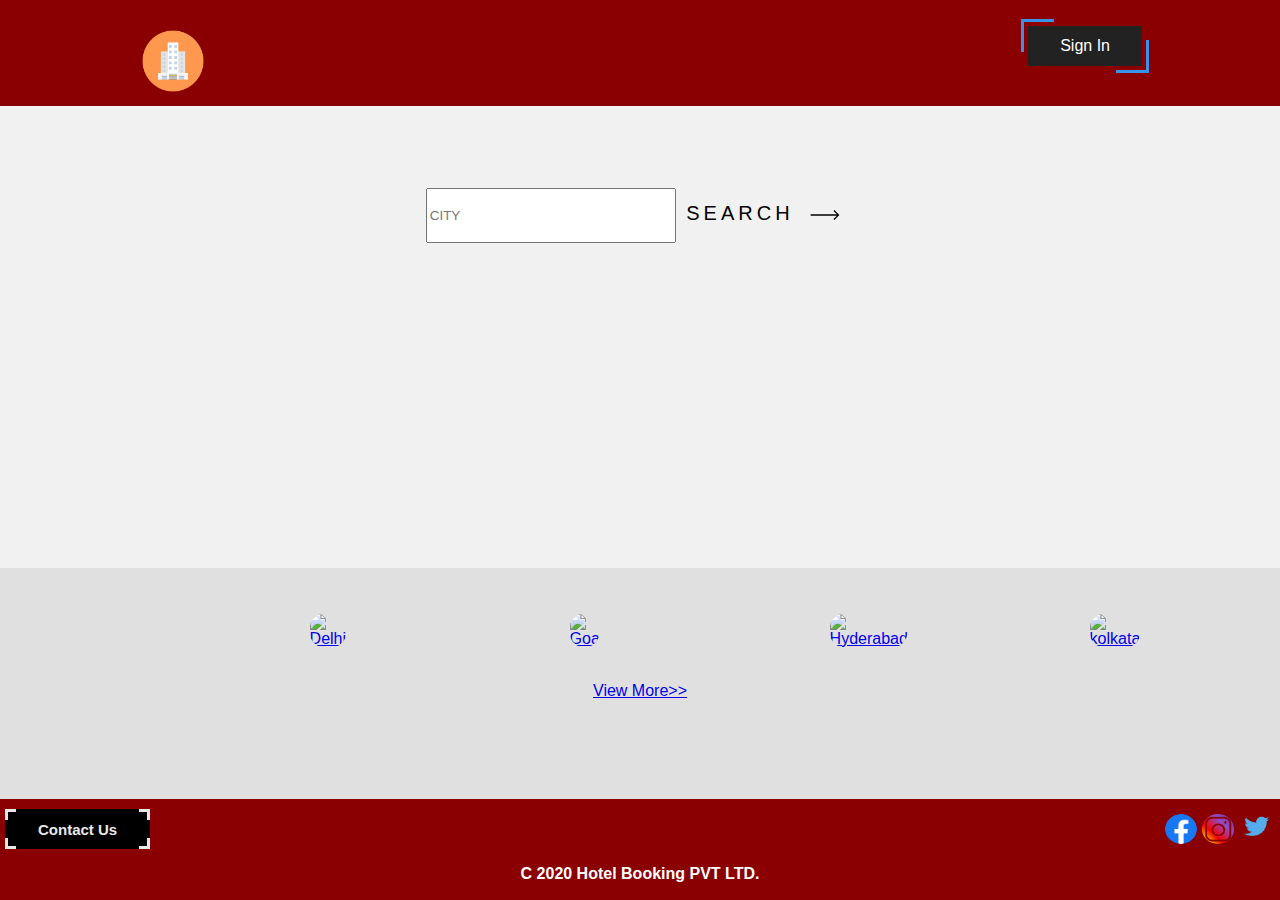
==== commit 986c0c78: "Check point 6" ====
--- a/index.html
+++ b/index.html
@@ -7,70 +7,41 @@
       <meta charset="utf-8">
   <meta name="viewport" content="width=device-width, initial-scale=1">
    <link href="styles\index.css" rel="stylesheet" />
+   <link href="styles\common.css" rel="stylesheet" />
    <link href="https://cdn.jsdelivr.net/npm/bootstrap@5.1.3/dist/css/bootstrap.min.css"  rel="stylesheet" 
    integrity="sha384-1BmE4kWBq78iYhFldvKuhfTAU6auU8tT94WrHftjDbrCEXSU1oBoqyl2QvZ6jIW3"  crossorigin="anonymous"/>
+   <link href="https://fonts.googleapis.com/css2?family=Ubuntu&display=swap" rel="stylesheet">
   </head>
 
    <body>
-    <div id="main_container">    <!---Main container wraps all the div inside it  --->
-      <div id="header">          <!---Header consist of logo  --->
-       
-           <header>
-             
-              <a href="index.html"> <img src="assests\images\logo.png" id="Logo" alt="logo"></a>   <!--Image to show as logo in header-->
-<div class="right">
-              <button type="button" class="btn btn-primary"data-bs-toggle="modal" data-bs-target="#example-modal" id="sign-in-button" > Sign In </button>
+    <div class="fixed-header">
+      <div class="container">
+        
+           
+        <a href="index.html"> <img src="assests\images\logo.png" id="Logo" alt="logo"></a>   <!--Image to show as logo in header-->
+        <div class="main_div">
+          <button  onclick="window.location.href='login.html'">Sign In</button>
+        </div>
 
-
-               <div class="modal fade" id="example-modal"  tabindex="-1" aria-labelledby="modal-header"  aria-hidden="true">
-               <div class="modal-dialog">
-                 <div class="modal-content">
-                   <div class="modal-header">
-                     <h5 class="modal-title" id="modal-header">Welcome Back</h5>
-                     <button type="button" class="btn-close" data-bs-dismiss="modal" aria-label="Close"></button>
-                   </div>
-
-
-                   <div id="login-error-msg-holder">
-                     <p id="login-error-msg">Invalid username <span id="error-msg-second-line">and/or password</span></p>
-                   </div>
-                   
-                   <div class="modal-body">
-                     <form  id="login-form">
-                       <div class="mb-3">
-                         <label for="example-input-email" class="form-label" >Email</label >
-                         <input type="email" name="Email" class="form-control" id="example-input-email"  aria-describedby="emailHelp" placeholder="Enter email"/>
-                       </div>
-                       <div class="mb-3">
-                         <label for="example-input-password" class="form-label">Password</label>
-                         <input type="password" name="password" class="form-control" id="example-input-password" placeholder="Password" />
-                       </div>
-                       <div class="mb-3 form-check">
-                         <input type="checkbox"  class="form-check-input"  id="example-check"/>
-                         <label class="form-check-label" for="example-check" >Remember Me</label >
-                       </div>
-                       <button type="submit" class="btn btn-primary" id="login-form-submit">Sign In</button>
-                       <button type="button" class="btn btn-secondary" data-bs-dismiss="modal" > Close </button>
-                     </form>
-                   </div>
-                 </div>
-               </div>
-             </div>
-            </div>
-            
-            
-           </header>
-          
-       </div>
-       
-
+                    
+      </div>
+  </div>
+  
+  
             <div class="Search" >                <!--Search Bar section -->
               
                     <nav>
+                      
                         <div class="container-fluid">
                           <form class="d-flex">
-                            <input class="form-control me-2" id="searchbar" type="search" placeholder="Search" aria-label="Search">
-                            <button class="p-sm-2 mb-2 bg-success text-dark " type="submit">Search</button>
+                            <input class="form-control me-2" id="searchbar" type="search" placeholder="CITY" aria-label="Search">
+                            <button class="cta">
+                              <span class="hover-underline-animation"> Search </span>
+                              <svg id="arrow-horizontal" xmlns="http://www.w3.org/2000/svg" width="30" height="10" viewBox="0 0 46 16">
+                                <path id="Path_10" data-name="Path 10" d="M8,0,6.545,1.455l5.506,5.506H-30V9.039H12.052L6.545,14.545,8,16l8-8Z" transform="translate(30)"></path>
+                              </svg>
+                            </button>
+                         
                           </form>
                         </div>
                       </nav>
@@ -96,65 +67,35 @@
                       </div>
                       
 
-                </nav>
+                
                 <div id="more_cards">
-                  <a href="index.html">View More>></a>
+                  <a href="index.html" >View More>></a>
               </div>
+              <br/>
+              <br/>
+            </nav>
+            <br/>
             </div>
+ 
+  <div class="fixed-footer">
+                  
 
-
-            <div id="Footer" >
-                <footer>
-                    
-
-                        <button type="button"  class="btn btn-primary"  data-bs-toggle="modal" data-bs-target="#example-modal" id="sign-in-button" > contact_us </button>
-                      <div class="modal fade" id="example-modal"  tabindex="-1" aria-labelledby="modal-header"  aria-hidden="true">
-                        <div class="modal-dialog">
-                            <div class="modal-content">
-                              <div class="modal-header">
-                                <h5 class="modal-title" id="modal-header">Thank you for reaching out.</h5>
-                                <button type="button" class="btn-close" data-bs-dismiss="modal"  aria-label="Close"></button>
-                              </div>
-                              <div class="modal-body">
-                              <form>
-                    <div class="form-floating mb-3" >
-                        <input type="email" class="form-control" id="floatingInput" placeholder="name@example.com">
-                        <label for="floatingInput">Email address</label>
-                      </div>
-                      <div class="form-floating" >
-                        <textarea class="form-control" placeholder="Leave a comment here" id="floatingTextarea"></textarea>
-                        <label for="floatingTextarea">Feedback</label>
-                      </div>
-                      <div class="modal-footer">
-                      <button type="button" class="btn btn-primary">Submit</button>
-                          <button type="button" class="btn btn-secondary" data-bs-dismiss="modal" >  Close </button>
-                         </div>
-                    </form>
-                              </div>
-                    </div>
-                </div>
-            </div>
-          
-          
-              
+    <button onclick="window.location.href='contact.html'" class="button3" style="width:auto;"><span>Contact Us</span></button>
 
 
 
 
-                     <div id="Social_Media">
-                     <a href="https://www.facebook.com" target="_blank" rel="noopener noreferrer"> <img src="assests\images\facebook.png"  id="facebook"></a>
-                     <a href="https://www.instagram.com" target="_blank" rel="noopener noreferrer"> <img src="assests\images\instagram.png"  id="instagram"></a>
-                     <a href="https://twitter.com"  target="_blank" rel="noopener noreferrer"> <img src="assests\images\twitter.png"   id="twitter"></a>
-                    </div>
-                    <div id="phrase"><p> C 2020 Hotel Booking PVT LTD.</p></div>
-                </footer>
-            </div>
-       </div>
-       <script
-       src="https://cdn.jsdelivr.net/npm/bootstrap@5.1.3/dist/js/bootstrap.bundle.min.js"
-       integrity="sha384-ka7Sk0Gln4gmtz2MlQnikT1wXgYsOg+OMhuP+IlRH9sENBO0LRn5q+8nbTov4+1p"
-       crossorigin="anonymous"
-     ></script>
+
+
+
+   <div id="Social_Media">
+   <a href="https://www.facebook.com" target="_blank" rel="noopener noreferrer"> <img src="assests\images\facebook.png"  id="facebook"></a>
+   <a href="https://www.instagram.com" target="_blank" rel="noopener noreferrer"> <img src="assests\images\instagram.png"  id="instagram"></a>
+   <a href="https://twitter.com"  target="_blank" rel="noopener noreferrer"> <img src="assests\images\twitter.png"   id="twitter"></a>
+  </div>
+  <div id="phrase"><p> C 2020 Hotel Booking PVT LTD.</p></div>        
+  </div>
+
    </body>
   </html>
   
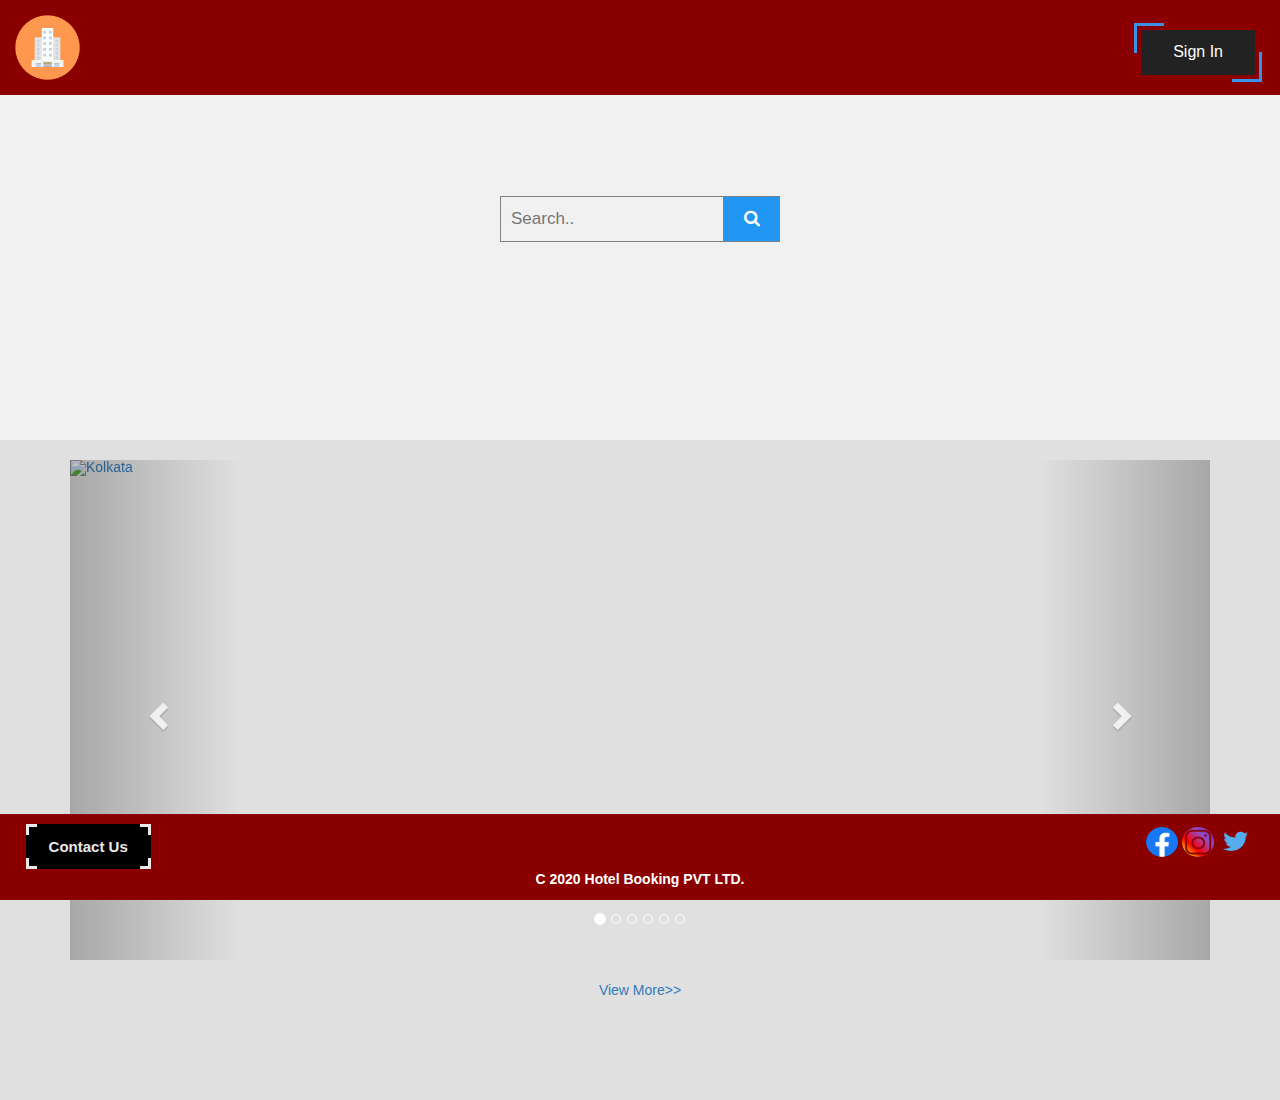
==== commit 9e663ddd: "cherckpoint 10" ====
--- a/index.html
+++ b/index.html
@@ -8,93 +8,162 @@
   <meta name="viewport" content="width=device-width, initial-scale=1">
    <link href="styles\index.css" rel="stylesheet" />
    <link href="styles\common.css" rel="stylesheet" />
-   <link href="https://cdn.jsdelivr.net/npm/bootstrap@5.1.3/dist/css/bootstrap.min.css"  rel="stylesheet" 
-   integrity="sha384-1BmE4kWBq78iYhFldvKuhfTAU6auU8tT94WrHftjDbrCEXSU1oBoqyl2QvZ6jIW3"  crossorigin="anonymous"/>
-   <link href="https://fonts.googleapis.com/css2?family=Ubuntu&display=swap" rel="stylesheet">
+
+   <!-- bootstarp stylesheet for search bar and button -->
+
+   <link rel="stylesheet" href="https://cdnjs.cloudflare.com/ajax/libs/font-awesome/4.7.0/css/font-awesome.min.css">
+
+        <!-- bootstarp stylesheet and scripts for carousal -->
+
+   <link rel="stylesheet" href="https://maxcdn.bootstrapcdn.com/bootstrap/3.4.1/css/bootstrap.min.css">
+   <script src="https://ajax.googleapis.com/ajax/libs/jquery/3.5.1/jquery.min.js"></script>
+   <script src="https://maxcdn.bootstrapcdn.com/bootstrap/3.4.1/js/bootstrap.min.js"></script>
   </head>
 
-   <body>
+   <body  style="background-color: #e0e0e0;">     <!--inline styling because of reboot.scss is overriding -->
     <div class="fixed-header">
-      <div class="container">
-        
-           
-        <a href="index.html"> <img src="assests\images\logo.png" id="Logo" alt="logo"></a>   <!--Image to show as logo in header-->
-        <div class="main_div">
-          <button  onclick="window.location.href='login.html'">Sign In</button>
+      <header class="site-header">
+        <div class="wrapper site-header__wrapper">
+          <a href="index.html"> <img src="assests\images\logo.png" width="95" height="95" alt="logo"></a>
+          
+          <nav class="nav">
+          <div class="main_div">
+            <button  onclick="window.location.href='login.html'">Sign In</button>
+          </div>
+        </nav>
         </div>
-
-                    
-      </div>
-  </div>
+      </header>
+        </div>
   
   
             <div class="Search" >                <!--Search Bar section -->
               
-                    <nav>
-                      
-                        <div class="container-fluid">
-                          <form class="d-flex">
-                            <input class="form-control me-2" id="searchbar" type="search" placeholder="CITY" aria-label="Search">
-                            <button class="cta">
-                              <span class="hover-underline-animation"> Search </span>
-                              <svg id="arrow-horizontal" xmlns="http://www.w3.org/2000/svg" width="30" height="10" viewBox="0 0 46 16">
-                                <path id="Path_10" data-name="Path 10" d="M8,0,6.545,1.455l5.506,5.506H-30V9.039H12.052L6.545,14.545,8,16l8-8Z" transform="translate(30)"></path>
-                              </svg>
-                            </button>
-                         
-                          </form>
-                        </div>
-                      </nav>
+                    <section>
+                      <form class="search"  style="margin:auto;max-width:300px">
+                        <input type="text" placeholder="Search.." name="search2">
+                        <button type="submit" class="button5"><i class="fa fa-search"></i></button>
+                      </form>
+
+                      </section>
                    
                 
             </div>
 
-            <div class="outer-grid">              <!--Container to display the cards contains different images of destination -->
+            <div >              <!--Container to display the cards contains different images of destination -->
                 <nav>
+                  <br/>
+                  <div class="container">
+         
+                    <div id="myCarousel" class="carousel slide" data-ride="carousel">
+                      <!-- Indicators -->
+                      <ol class="carousel-indicators">
+                        <li data-target="#myCarousel" data-slide-to="0" class="active"></li>
+                        <li data-target="#myCarousel" data-slide-to="1"></li>
+                        <li data-target="#myCarousel" data-slide-to="2"></li>
+                        <li data-target="#myCarousel" data-slide-to="3"></li>
+                        <li data-target="#myCarousel" data-slide-to="4"></li>
+                        <li data-target="#myCarousel" data-slide-to="5"></li>
+                      </ol>
                   
+                      <!-- Wrapper for slides -->
+                      <div class="carousel-inner">
+                  
+                        <div class="item active">
+                          <a href="list.html"> <img src="https://wallpapercave.com/wp/wp4527553.jpg" alt="Kolkata" style="width:100%; height:500px"></a>
+                          <div class="carousel-caption">
+                            <h3>Ladakh</h3>
+                            <p>ExPERINCE Snoww!</p>
+                          </div>
+                        </div>
+                        <div class="item">
+                         <a href="list.html"> <img src="https://c1.wallpaperflare.com/preview/77/119/723/architecture-traditional-orange-red.jpg" alt="Los Angeles" style="width:100%; height:500px;"></a>
+                          <div class="carousel-caption">
+                            <h3>Jaipur</h3>
+                            <p>Pink cityyyy!</p>
+                          </div>
+                        </div>
+
+
+                        <div class="item ">
+                          <a href="list.html"> <img src="https://c4.wallpaperflare.com/wallpaper/404/971/830/awesome-akshardham-temple-in-delhi-india-wallpaper-preview.jpg" alt="Los Angeles" style="width:100%; height:500px;"></a>
+                           <div class="carousel-caption">
+                             <h3>Delhi</h3>
+                             <p>Smoke is clear!</p>
+                           </div>
+                         </div>
+                        
+
+
+                  
+                        <div class="item">
+                          <a href="list.html"> <img src="https://media.gettyimages.com/photos/scenic-view-of-sea-against-sky-during-sunset-picture-id960843296?k=20&m=960843296&s=612x612&w=0&h=DaJahHiRG8byQNoq62y-Ewtg_rXuMRvj6xe9B9Kh0hQ=" alt="Chicago" style="width:100%;height:500px"></a>
+                          <div class="carousel-caption">
+                            <h3>Goa</h3>
+                            <p>Goa is always so much fun!</p>
+                          </div>
+                        </div>
+                      
+                        <div class="item">
+                          <a href="list.html"><img src="https://c0.wallpaperflare.com/preview/486/854/429/hyderabad-india-golconda-fort-panorama.jpg" alt="New york" style="width:100%;height:500px"></a>
+                          <div class="carousel-caption">
+                            <h3>Hyderabad</h3>
+                            <p>We love Briyani!</p>
+                          </div>
+                        </div>
                     
-                   <div class="grid"> 
-                     <a href="list.html">  <img src="https://media-cdn.tripadvisor.com/media/photo-s/15/33/fe/a2/new-delhi.jpg" id="Delhi" alt="Delhi"></a>
-                    
-                    
-                   <a href="list.html">  <img src="https://media-cdn.tripadvisor.com/media/photo-s/15/33/fc/f0/goa.jpg" id="Goa" alt="Goa"></a>
+                  
+                        <div class="item">
+                          <a href="list.html"> <img src="https://c4.wallpaperflare.com/wallpaper/801/130/433/howrah-bridge-kolkata-wallpaper-preview.jpg" alt="Kolkata" style="width:100%; height:500px"></a>
+                          <div class="carousel-caption">
+                            <h3>Kolkata</h3>
+                            <p>We love the sweets!</p>
+                          </div>
+                        </div>
 
-                  <a href="list.html">   <img src ="https://media-cdn.tripadvisor.com/media/photo-s/0f/98/f7/df/charminar.jpg" id="Hyderabad" alt="Hyderabad"></a>
-                        
-                   <a href="list.html">   <img src ="https://media-cdn.tripadvisor.com/media/photo-s/15/33/fe/ac/kolkata-calcutta.jpg" id="kolkata" alt="kolkata"></a>
-                   
+
 
                       </div>
+                  
+                      <!-- Left and right controls -->
+                      <a class="left carousel-control" href="#myCarousel" data-slide="prev">
+                        <span class="glyphicon glyphicon-chevron-left"></span>
+                        <span class="sr-only">Previous</span>
+                      </a>
+                      <a class="right carousel-control" href="#myCarousel" data-slide="next">
+                        <span class="glyphicon glyphicon-chevron-right"></span>
+                        <span class="sr-only">Next</span>
+                      </a>
+                    </div>
+                  </div>
                       
 
                 
-                <div id="more_cards">
-                  <a href="index.html" >View More>></a>
-              </div>
+                  <br/>
+                  <!-- view more cities section -->
+              <div  id="more_cards">
+                <a  href="index.html">View More>></a>
+            </div>
               <br/>
               <br/>
             </nav>
             <br/>
             </div>
- 
-  <div class="fixed-footer">
-                  
-
-    <button onclick="window.location.href='contact.html'" class="button3" style="width:auto;"><span>Contact Us</span></button>
-
-
-
-
-
-
-
-   <div id="Social_Media">
-   <a href="https://www.facebook.com" target="_blank" rel="noopener noreferrer"> <img src="assests\images\facebook.png"  id="facebook"></a>
-   <a href="https://www.instagram.com" target="_blank" rel="noopener noreferrer"> <img src="assests\images\instagram.png"  id="instagram"></a>
-   <a href="https://twitter.com"  target="_blank" rel="noopener noreferrer"> <img src="assests\images\twitter.png"   id="twitter"></a>
-  </div>
-  <div id="phrase"><p> C 2020 Hotel Booking PVT LTD.</p></div>        
-  </div>
+         
+ <!-- footer part -->
+            <div class="fixed-footer">
+              <footer class="site-footer">
+                <div class="wrapper site-footer_wrapper">
+                  <button onclick="window.location.href='contact.html'" class="button3" style="width:auto;"><span>Contact Us</span></button>
+                  <div id="Social_Media">
+                    <a href="https://www.facebook.com" target="_blank" rel="noopener noreferrer"> <img src="assests\images\facebook.png"  id="facebook"></a>
+                    <a href="https://www.instagram.com" target="_blank" rel="noopener noreferrer"> <img src="assests\images\instagram.png"  id="instagram"></a>
+                    <a href="https://twitter.com"  target="_blank" rel="noopener noreferrer"> <img src="assests\images\twitter.png"   id="twitter"></a>
+                   </div>
+                   <div id="phrase"><p> C 2020 Hotel Booking PVT LTD.</p></div>
+                </div>
+        
+              </footer>
+            </div>
 
    </body>
   </html>
